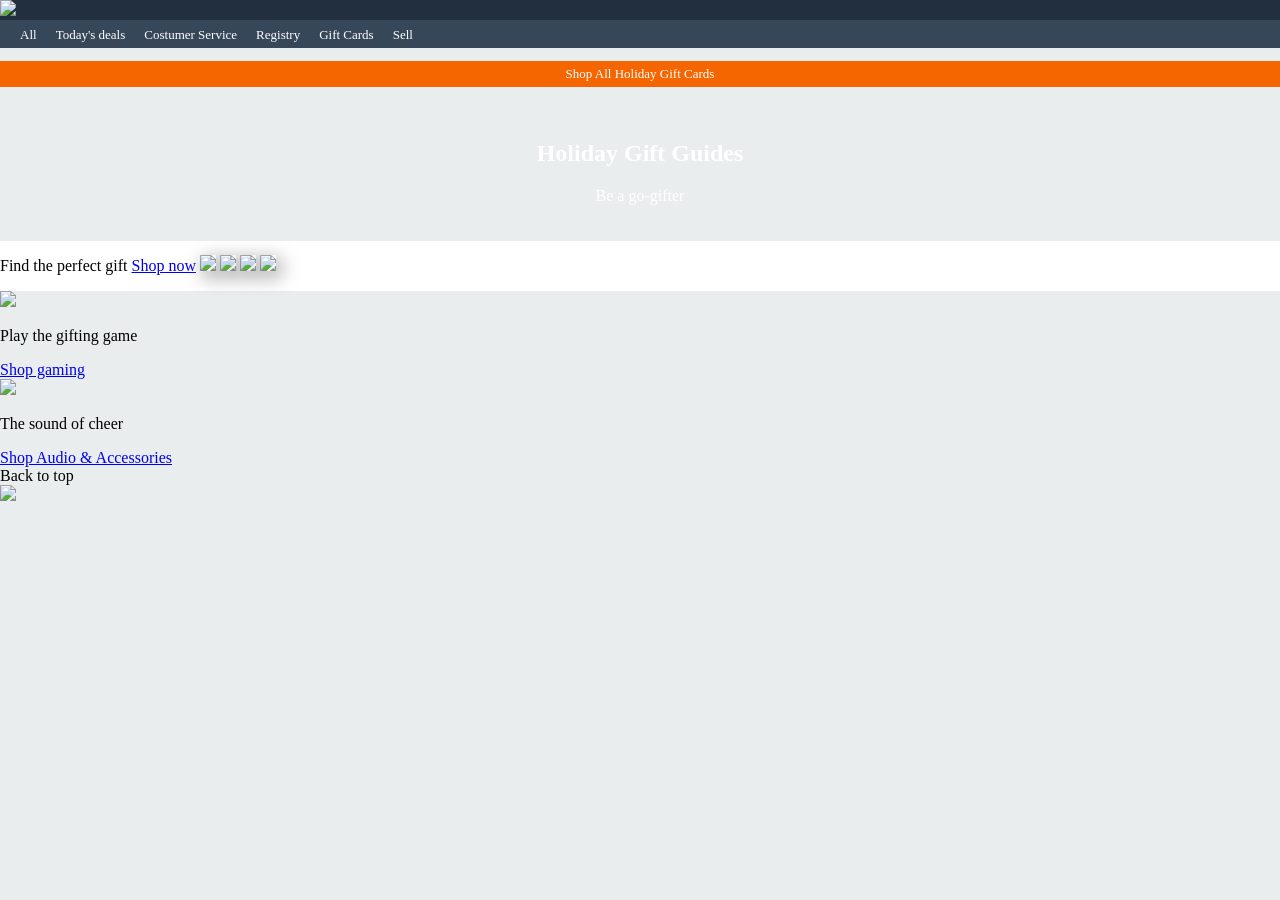
==== index.html @ 5a22b4fc "esercizio" ====
<!DOCTYPE html>
<html lang="en">
  <head>
    <meta charset="UTF-8" />
    <meta name="viewport" content="width=device-width, initial-scale=1.0" />
    <title>Document</title>
    <link rel="stylesheet" href="style.css" />
  </head>
  <body>
    <header>
      <div id="logo">
        <img src="images/logo.png" width="150px" />
      </div>
      <div id="header">
        <p>All</p>
        <p>Today's deals</p>
        <p>Costumer Service</p>
        <p>Registry</p>
        <p>Gift Cards</p>
        <p>Sell</p>
      </div>
    </header>
    <main>
      <p id="top">Shop All Holiday Gift Cards</p>
      <div id="primobanner">
        <h2>Holiday Gift Guides</h2>
        <p>Be a go-gifter</p>
      </div>
      <div id="secondobanner">
        <p>Find the perfect gift</p>
        <a href="https://epicode.com/it/">Shop now</a>
        <img src="images/img_1.jpg" />
        <img src="images/img_2.jpg" />
        <img src="images/img_3.jpg" />
        <img src="images/img_4.jpg" />
      </div>
      <div id="terzobanner">
        <img src="images/img_9.png" />
        <p>Play the gifting game</p>
        <a href="https://epicode.com/it/">Shop gaming</a>
      </div>
      <div id="quartobanner">
        <img src="images/img_10.png" />
        <p>The sound of cheer</p>
        <a href="https://epicode.com/it/">Shop Audio & Accessories</a>
      </div>
    </main>
    <footer>
      <a haref="#">Back to top</a>
      <div>
        <img src="images/logo.png" />
      </div>
    </footer>
  </body>
</html>
---- style.css ----
/* Your styles here */
body {
    margin:0%;
    background-color: #e9edee;
}
#logo {
    background-color: #222f3f;
    margin:0%;
}
#header {
    background-color: #364759;
    padding: 5px;
}
header p {
    display: inline;
    color: white;
    padding-left: 15px;
    font-size: small;
}
#top {
    background-color: #f56600;
    color: white;
    text-align: center;
    font-size: small;
    padding: 5px;
}
#primobanner {
    text-align: center;
    color: white;
    background-image: url(images/bg-image.png);
    padding: 20px;
}
#secondobanner {
    background-color: white;
}

#secondobanner img {
    justify-content: space-evenly;
    box-shadow: 4px 5px 20px gray;
    max-width: 20%;
    min-height: 20%;
    border-radius: 5%;
}
#secondobanner p, a {
    display: inline-flex;
}
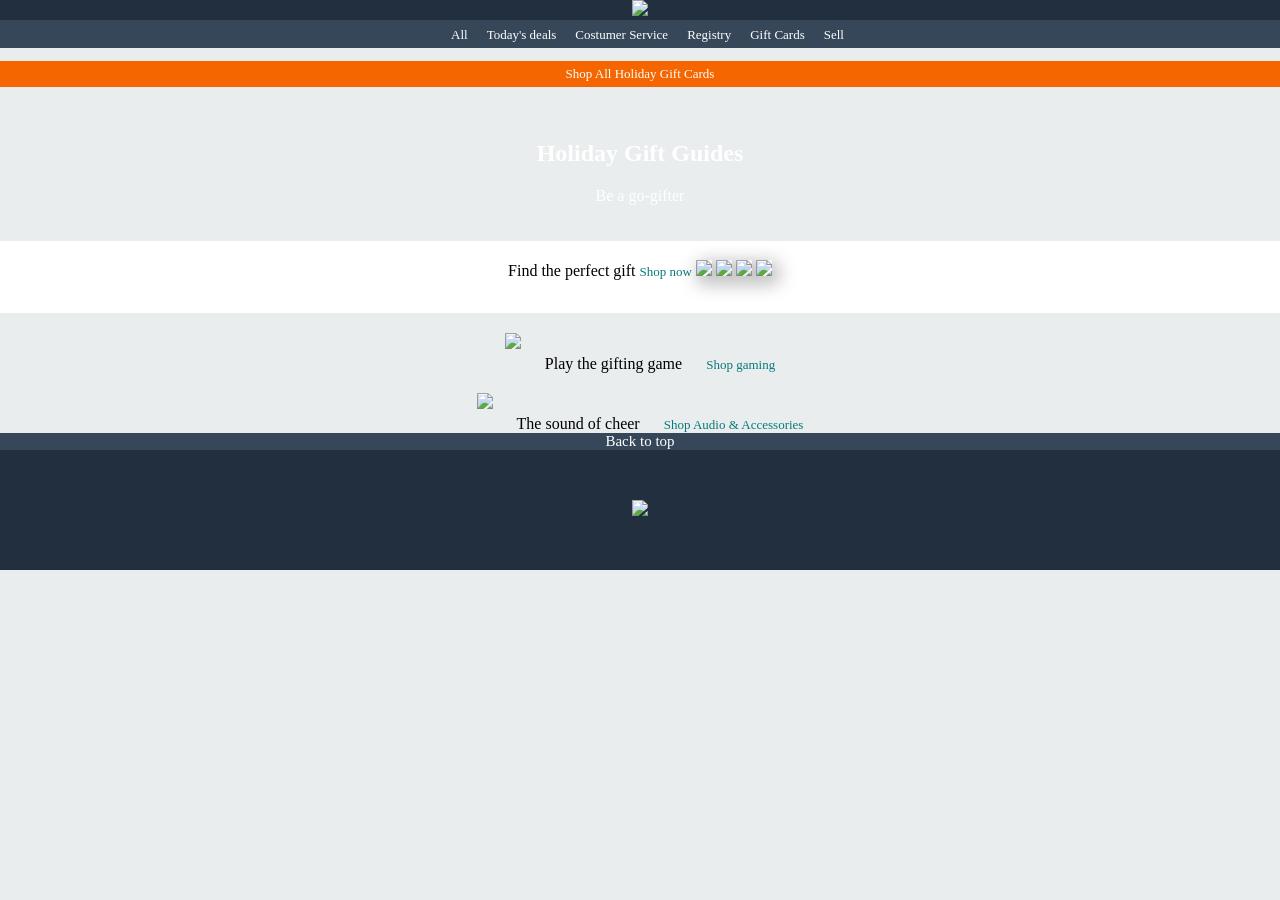
==== commit b1f563db: "giusti" ====
--- a/index.html
+++ b/index.html
@@ -28,7 +28,7 @@
       </div>
       <div id="secondobanner">
         <p>Find the perfect gift</p>
-        <a href="https://epicode.com/it/">Shop now</a>
+        <p id="blu">Shop now</p>
         <img src="images/img_1.jpg" />
         <img src="images/img_2.jpg" />
         <img src="images/img_3.jpg" />
@@ -37,18 +37,20 @@
       <div id="terzobanner">
         <img src="images/img_9.png" />
         <p>Play the gifting game</p>
-        <a href="https://epicode.com/it/">Shop gaming</a>
+        <p id="blu">Shop gaming</p>
       </div>
       <div id="quartobanner">
         <img src="images/img_10.png" />
         <p>The sound of cheer</p>
-        <a href="https://epicode.com/it/">Shop Audio & Accessories</a>
+        <p id="blu">Shop Audio & Accessories</p>
       </div>
     </main>
     <footer>
-      <a haref="#">Back to top</a>
-      <div>
-        <img src="images/logo.png" />
+      <div id="vaisu">
+        <a haref="#">Back to top</a>
+      </div>
+      <div id="footer">
+        <img src="images/logo.png" width="100px" />
       </div>
     </footer>
   </body>
--- a/style.css
+++ b/style.css
@@ -2,6 +2,7 @@
 body {
     margin:0%;
     background-color: #e9edee;
+    text-align: center;
 }
 #logo {
     background-color: #222f3f;
@@ -41,6 +42,40 @@
     min-height: 20%;
     border-radius: 5%;
 }
-#secondobanner p, a {
+#secondobanner p {
     display: inline-flex;
+    text-align: left;
 }
+#terzobanner img {
+    width: 100%;
+    margin: 20px;
+}
+#terzobanner p {
+    display: inline;
+    padding-right: 20px;
+}
+#quartobanner img {
+    width: 100%;
+    margin: 20px;
+}
+#quartobanner p {
+    display: inline;
+    padding-right: 20px;
+}
+#blu {
+    color: rgb(7, 122, 122);
+    font-size: small;
+    padding-top: 10px;
+    padding-bottom: 20px;
+}
+#vaisu {
+    color: white;
+    background-color: #364759;
+    
+    font-size: 15px;
+}
+#footer {
+    background-color: #222f3f;
+    padding: 50px;
+}
+
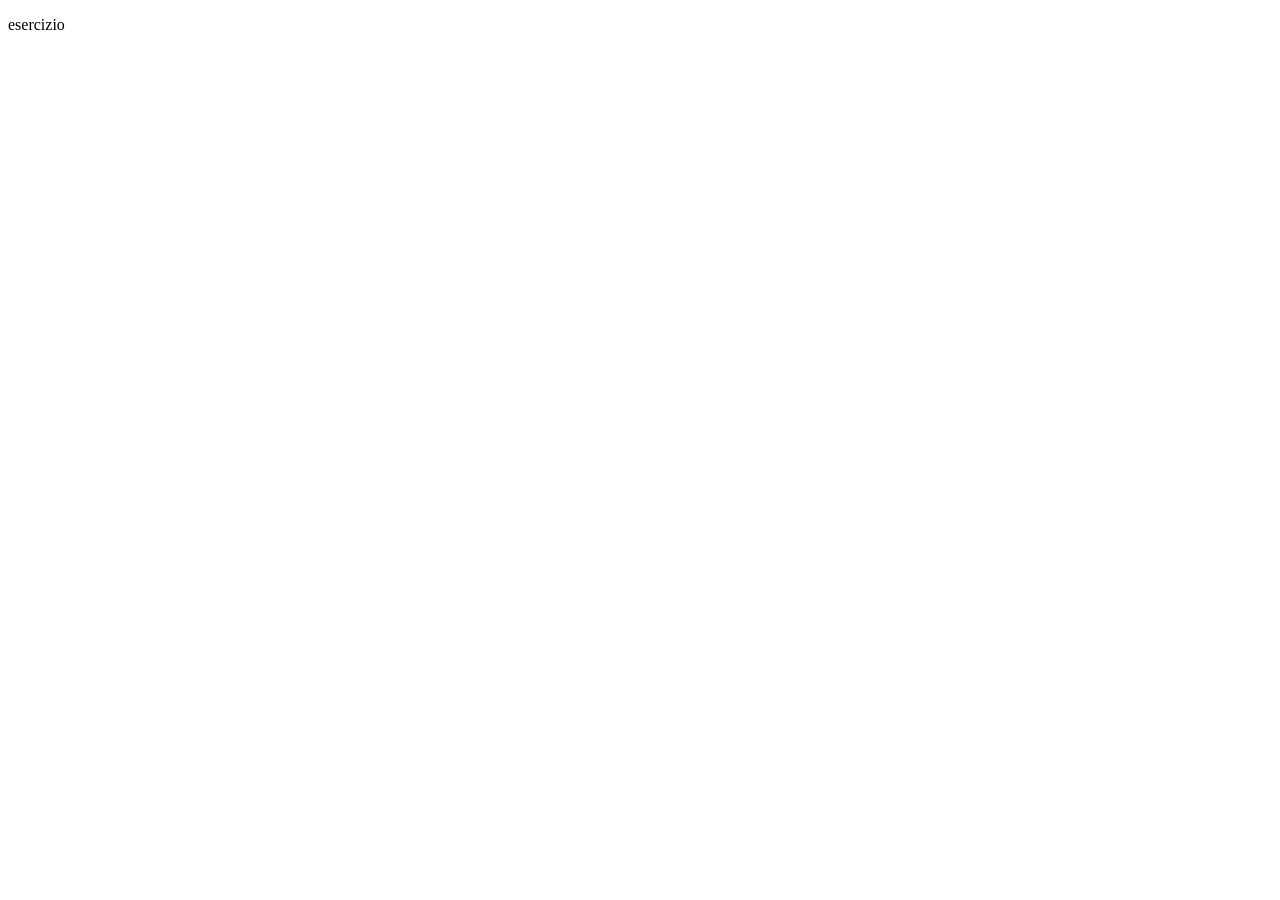
==== commit 46795202: "javascript" ====
--- a/index.html
+++ b/index.html
@@ -4,54 +4,9 @@
     <meta charset="UTF-8" />
     <meta name="viewport" content="width=device-width, initial-scale=1.0" />
     <title>Document</title>
-    <link rel="stylesheet" href="style.css" />
+    <script src="D5.js"></script>
   </head>
   <body>
-    <header>
-      <div id="logo">
-        <img src="images/logo.png" width="150px" />
-      </div>
-      <div id="header">
-        <p>All</p>
-        <p>Today's deals</p>
-        <p>Costumer Service</p>
-        <p>Registry</p>
-        <p>Gift Cards</p>
-        <p>Sell</p>
-      </div>
-    </header>
-    <main>
-      <p id="top">Shop All Holiday Gift Cards</p>
-      <div id="primobanner">
-        <h2>Holiday Gift Guides</h2>
-        <p>Be a go-gifter</p>
-      </div>
-      <div id="secondobanner">
-        <p>Find the perfect gift</p>
-        <p id="blu">Shop now</p>
-        <img src="images/img_1.jpg" />
-        <img src="images/img_2.jpg" />
-        <img src="images/img_3.jpg" />
-        <img src="images/img_4.jpg" />
-      </div>
-      <div id="terzobanner">
-        <img src="images/img_9.png" />
-        <p>Play the gifting game</p>
-        <p id="blu">Shop gaming</p>
-      </div>
-      <div id="quartobanner">
-        <img src="images/img_10.png" />
-        <p>The sound of cheer</p>
-        <p id="blu">Shop Audio & Accessories</p>
-      </div>
-    </main>
-    <footer>
-      <div id="vaisu">
-        <a haref="#">Back to top</a>
-      </div>
-      <div id="footer">
-        <img src="images/logo.png" width="100px" />
-      </div>
-    </footer>
+    <p>esercizio</p>
   </body>
 </html>
